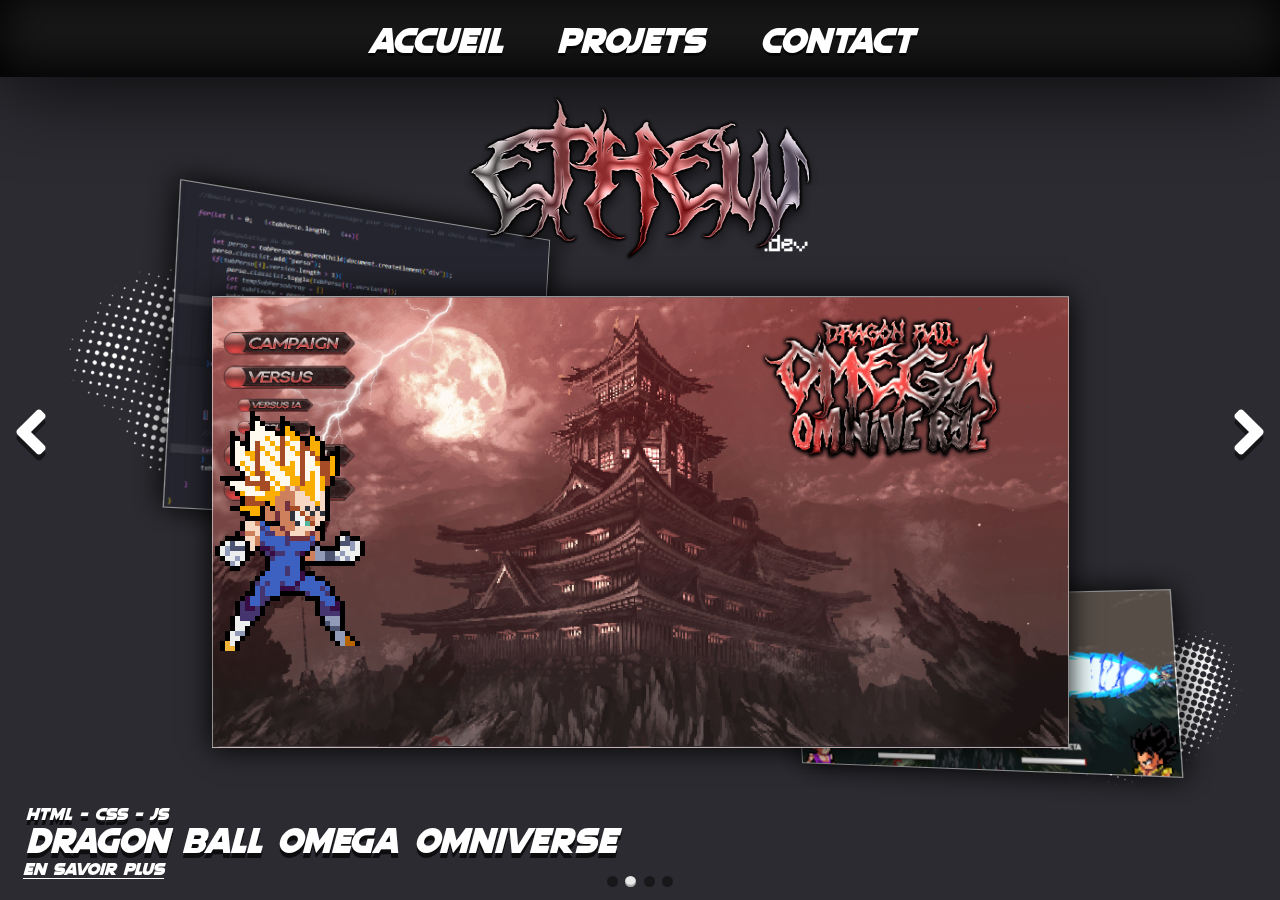
==== index.html @ 30f1e47d "up" ====
<!DOCTYPE html>


<html lang="en">

    <head>

        <meta charset="UTF-8"> 
        <meta name="viewport" content ="width-device-width, initial-scale=1.0">
        <meta http-equiv="X-UA-Compatible" content="ie=edge">
        <link rel="stylesheet" href="css/style.css" />
        <title>Ethew.dev</title>

    </head>

    <body>
        <div class = "loadingPage" id ="loadingPage">
        </div>

        <div class = "header">

            <div class="centeringHeader">
                <h1><a href = "index.html">ACCUEIL</a></h1>
                <h1><a href = "html/projetpage.html">PROJETS</a></h1>
                <h1>CONTACT</h1>
            </div>

        </div>

        <div class="bodyInside" id="bodyInside">
            <div class ="centering">
                <div class ="logoTop" id="logoChange"></div>
            </div>
                <div class ="insideBodyCaroussel" id="carousselInside">
                    <div class ="caroussel">
                        <img src = "image/fx/halftone.png" class="halftone">
                        <img src = "image/fx/halftone2.png" class="halftone2">
                        <img src ="image/dragonBallOmega/Capture.PNG" class="codeIn">
                        <img src ="image/dragonBallOmega/Capture2.PNG" class="prevuIn">
                        <img src ="image/dragonBallOmega/majinVshowcase.png" class ="showPerso">
                        <div class ="test1"></div>
                        <h1>DRAGON BALL OMEGA OMNIVERSE</h1>
                        <h2>HTML - CSS - JS</h2>
                        <a href="index.html" class = "linkMore">EN SAVOIR PLUS</a>
                        <svg viewBox="0 0 256 512" width="100" class ="goRight" id="goRightB" title="angle-right">
                            <path d="M224.3 273l-136 136c-9.4 9.4-24.6 9.4-33.9 0l-22.6-22.6c-9.4-9.4-9.4-24.6 0-33.9l96.4-96.4-96.4-96.4c-9.4-9.4-9.4-24.6 0-33.9L54.3 103c9.4-9.4 24.6-9.4 33.9 0l136 136c9.5 9.4 9.5 24.6.1 34z" />
                        </svg>
                        <svg viewBox="0 0 256 512" width="100" class ="goLeft" id="goLeftB" title="angle-right">
                            <path d="M224.3 273l-136 136c-9.4 9.4-24.6 9.4-33.9 0l-22.6-22.6c-9.4-9.4-9.4-24.6 0-33.9l96.4-96.4-96.4-96.4c-9.4-9.4-9.4-24.6 0-33.9L54.3 103c9.4-9.4 24.6-9.4 33.9 0l136 136c9.5 9.4 9.5 24.6.1 34z" />
                        </svg>
                    </div>
                    <div class ="caroussel" id="car1">
                        <img src ="image/goblinSeeker/Capture.png" class="codeIn">
                        <img src ="image/goblinSeeker/Capture2.png" class="prevuIn">
                        <div class ="test1"></div>
                        <h1>GOBLIN SEEK</h1>
                        <h2>HTML - CSS - Electron.JS</h2>
                        <a href="index.html" class = "linkMore">EN SAVOIR PLUS</a>
                        <svg viewBox="0 0 256 512" width="100" class ="goRight" id="goRightB1" title="angle-right">
                            <path d="M224.3 273l-136 136c-9.4 9.4-24.6 9.4-33.9 0l-22.6-22.6c-9.4-9.4-9.4-24.6 0-33.9l96.4-96.4-96.4-96.4c-9.4-9.4-9.4-24.6 0-33.9L54.3 103c9.4-9.4 24.6-9.4 33.9 0l136 136c9.5 9.4 9.5 24.6.1 34z" />
                        </svg>
                        <svg viewBox="0 0 256 512" width="100" class ="goLeft" id="goLeftB1" title="angle-right">
                            <path d="M224.3 273l-136 136c-9.4 9.4-24.6 9.4-33.9 0l-22.6-22.6c-9.4-9.4-9.4-24.6 0-33.9l96.4-96.4-96.4-96.4c-9.4-9.4-9.4-24.6 0-33.9L54.3 103c9.4-9.4 24.6-9.4 33.9 0l136 136c9.5 9.4 9.5 24.6.1 34z" />
                        </svg>
                    </div>
                    <div class ="caroussel" id="car3">
                        <img src ="image/fallenNecromancer/Capture.PNG" class="codeIn">
                        <img src ="image/fallenNecromancer/Capture2.png" class="prevuIn">
                        <div class ="test1"></div>
                        <h1>FALLEN NECROMANCER</h1>
                        <h2>C# UNITY</h2>
                        <a href="index.html" class = "linkMore">EN SAVOIR PLUS</a>
                        <svg viewBox="0 0 256 512" width="100" class ="goRight" id="goRightB2" title="angle-right">
                            <path d="M224.3 273l-136 136c-9.4 9.4-24.6 9.4-33.9 0l-22.6-22.6c-9.4-9.4-9.4-24.6 0-33.9l96.4-96.4-96.4-96.4c-9.4-9.4-9.4-24.6 0-33.9L54.3 103c9.4-9.4 24.6-9.4 33.9 0l136 136c9.5 9.4 9.5 24.6.1 34z" />
                        </svg>
                        <svg viewBox="0 0 256 512" width="100" class ="goLeft" id="goLeftB2" title="angle-right">
                            <path d="M224.3 273l-136 136c-9.4 9.4-24.6 9.4-33.9 0l-22.6-22.6c-9.4-9.4-9.4-24.6 0-33.9l96.4-96.4-96.4-96.4c-9.4-9.4-9.4-24.6 0-33.9L54.3 103c9.4-9.4 24.6-9.4 33.9 0l136 136c9.5 9.4 9.5 24.6.1 34z" />
                        </svg>
                    </div>
                    <div class ="caroussel" id="car4">
                        <img src ="image/gameint/Capture.png" class="codeIn">
                        <img src ="image/gameint/Capture2.png" class="prevuIn">
                        <div class ="test1"></div>
                        <h1>GAME INT</h1>
                        <h2>HTML - CSS</h2>
                        <a href="index.html" class = "linkMore">EN SAVOIR PLUS</a>
                        <svg viewBox="0 0 256 512" width="100" class ="goRight" id="goRightB3" title="angle-right">
                            <path d="M224.3 273l-136 136c-9.4 9.4-24.6 9.4-33.9 0l-22.6-22.6c-9.4-9.4-9.4-24.6 0-33.9l96.4-96.4-96.4-96.4c-9.4-9.4-9.4-24.6 0-33.9L54.3 103c9.4-9.4 24.6-9.4 33.9 0l136 136c9.5 9.4 9.5 24.6.1 34z" />
                        </svg>
                        <svg viewBox="0 0 256 512" width="100" class ="goLeft" id="goLeftB3" title="angle-right">
                            <path d="M224.3 273l-136 136c-9.4 9.4-24.6 9.4-33.9 0l-22.6-22.6c-9.4-9.4-9.4-24.6 0-33.9l96.4-96.4-96.4-96.4c-9.4-9.4-9.4-24.6 0-33.9L54.3 103c9.4-9.4 24.6-9.4 33.9 0l136 136c9.5 9.4 9.5 24.6.1 34z" />
                        </svg>
                        
                    </div>
                </div>
                <div class="centering">
                    <div class ="loadingSlider" id="loadingSlide">
                        <div class ="loader"></div>
                        <div class ="loader"></div>
                        <div class ="loader"></div>
                        <div class ="loader"></div>
                    </div>
                </div>
        </div>

        <script type="text/javascript" src="script/script.js"></script>

    </body>

</html>
---- css/style.css ----
@font-face 
{
  font-family: Quicksilver;
  src: url("../fonts/Quicksilver\ Italic.otf");
}


*{
    margin: 0;
}

html, body, div, span, applet, object, iframe,
h1, h2, h3, h4, h5, h6, p, blockquote, pre,
a, abbr, acronym, address, big, cite, code,
del, dfn, em, img, ins, kbd, q, s, samp,
small, strike, strong, sub, sup, tt, var,
b, u, i, center,
dl, dt, dd, ol, ul, li,
fieldset, form, label, legend,
table, caption, tbody, tfoot, thead, tr, th, td,
article, aside, canvas, details, embed, 
figure, figcaption, footer, header, hgroup, 
menu, nav, output, ruby, section, summary,
time, mark, audio, video {
    margin: 0;
    padding: 0;
    border: 0;
    font-size: 100%;
    font: inherit;
    vertical-align: baseline;
}

body{
    background-color: rgb(44, 43, 49);
    overflow-x: hidden;
}

/** HEADER **/

.header{
    position: fixed;
    top: 0%;
    height: 8.5vh;
    width: 100%;
    background-color: rgb(24, 24, 24);
    box-shadow: inset 0vh -1vh 5vh black;
    filter: drop-shadow(0vh 0vh 5vh black);
}

.centeringHeader{
    width: 100%;
    height: 100%;
    display: flex;
    justify-content: center;
    align-items: center;
}

.centeringHeader h1{
    font-family: Quicksilver;
    color: white;
    font-size: 4vh;
    margin-left: 3vh;
    margin-right: 3vh;
    cursor: pointer;
    text-shadow: 0vh 0.35vh 0 rgba(0, 0, 0, 0.692);
}

h1 a{
    text-decoration: none;
    color: white;
}

/** HEADER **/

/** BODY **/

.centering{
    display: flex;
    justify-content: center;
}

.logoTop{
    margin-top: 10.5vh;
    width: 40vh;
    height: 20vh;
    transition:all 1s;
    background-size: cover;
    background-image: url(../image/Logo/EthewDevLogo.png);
}

.logoTop.blue{
    background-image: url(../image/Logo/EthewDevLogoBlue.png);
}
.logoTop.red{
    background-image: url(../image/Logo/EthewDevLogo.png);
}
.logoTop.green{
    background-image: url(../image/Logo/EthewDevLogoGreen.png);
}

/** BODY **/
/* test */
/* CAROUSSEL 1*/


.insideBodyCaroussel{
    position: absolute;
    transition: all 1s;
    transition-timing-function: cubic-bezier(.22,.76,.2,.97);
    top: 0%;
    height: 100%;
    width: 100%;
    z-index: -1;
}

.caroussel{
    position: absolute;
    top: 18%;
    width: 100%;
    height: 80%;
    display: flex;
    justify-content: center;
    align-items: center;
    z-index: -1;
    perspective: 900px;
}

.test1{
    width: 95vh;
    height: 50vh;
    background-image: url(../image/dragonBallOmega/taleng.png);
    background-size: cover;
    background-position: center;
    box-shadow: 0vh 0vh 3vh black;
    z-index: 1;
    animation: imageIn 1.5s;
    border-style: solid;
    border-color: rgba(255, 255, 255, 0.5);
    border-width: 0.10vh;
}

#car1 .test1{
    background-image: url(../image/goblinSeeker/taleng.png);
    background-size: cover;
    background-position: center;
    box-shadow: 0vh 0vh 3vh black;
    z-index: 1;
    animation: imageIn 1.5s;
    border-style: solid;
    border-color: rgba(255, 255, 255, 0.5);
    border-width: 0.10vh;
}

#car3 .test1{
    background-image: url(../image/fallenNecromancer/taleng.png);
}
#car4 .test1{
    background-image: url(../image/gameint/taleng.png);
}

.halftone{
    width: 20%;
    position: absolute;
    top: 10%;
    left: 5%;
}

.halftone2{
    width: 20%;
    position: absolute;
    bottom: 12%;
    right: 3%;
}

@keyframes imageIn{
    from{
        opacity: 50%;
        transform: scale(0.75);
        transform: rotateY(0deg) rotateX(10deg) rotateZ(0deg);
    }to{
        opacity: 100;
        transform: scale(1);
    }
}

.codeIn{
    transform: rotateY(20deg) rotateX(-2deg) rotateZ(3deg);
    position: absolute;
    top: 7%;
    left: 15%;
    width: 27.5%;
    z-index: 0;
    box-shadow: 0vh 0vh 3vh black;
    animation: animCodeIn 1.5s;
    border-style: solid;
    border-color: rgba(255, 255, 255, 0.5);
    border-width: 0.10vh;
}

.showPerso{
    position: absolute;
    top: 29%;
    z-index: 2;
    width: 25%;
    left: 12.5%;
    image-rendering: pixelated;
    animation: appearM 3s;
}

@keyframes appearM {
    from{
        opacity: 0;
    }to{
        opacity: 100;
    }
}

@keyframes animCodeIn {
    from{
        opacity: 0;
        transform: rotateY(0deg) rotateX(0deg) rotateZ(0deg);
    }to{
        opacity: 100;
        transform: rotateY(20deg) rotateX(-2deg) rotateZ(3deg);
    }
}

.prevuIn{
    transform: rotateY(-20deg) rotateX(2deg) rotateZ(-3deg);
    position: absolute;
    top: 60%;
    right: 10%;
    width: 27.5%;
    z-index: 0;
    animation: animPrevuIn 1.5s;
    box-shadow: 0vh 0vh 3vh black;
    border-style: solid;
    border-color: rgba(255, 255, 255, 0.5);
    border-width: 0.10vh;
}

@keyframes animPrevuIn {
    from{
        opacity: 0;
        transform: rotateY(0deg) rotateX(0deg) rotateZ(0deg);
    }to{
        opacity: 100;
        transform: rotateY(-20deg) rotateX(2deg) rotateZ(-3deg);
    }
}

.caroussel h1{
    font-family: Quicksilver;
    left: 2%;
    position: absolute;
    bottom: 3%;
    font-size: 4vh;
    color: white;
    text-shadow: 0vh 0.5vh 0 rgba(0, 0, 0, 0.692);
}

.caroussel h2{
    font-family: Quicksilver;
    left: 2%;
    position: absolute;
    bottom: 8%;
    font-size: 2vh;
    color: white;
    text-shadow: 0vh 0.5vh 0 rgba(0, 0, 0, 0.692);
    
}

.linkMore{
    font-family: Quicksilver;
    bottom: 0.35%;
    left: 1.8%;
    text-underline-offset : 3px;
    color: rgb(255, 255, 255);
    text-decoration-thickness : 0px;
    text-decoration:underline;
    transition: all 0.5s;
    position: absolute;
    font-size: 2vh;
    transition: all 1s;
}

.linkMore:hover{
    animation: hoverAnim 1s;
    color: rgb(0, 0, 0);
    text-underline-offset : -1.6vh;
    text-decoration-thickness : 2vh;
    text-decoration-skip-ink : none;
    transition: all 1s;
    text-decoration-color: rgb(255, 255, 255);
}

@keyframes hoverAnim {
    from{
        text-underline-offset : 3px;
        text-decoration-thickness : 0px;
    }to{
        text-underline-offset : -1.6vh;
        text-decoration-thickness : 2vh;
        text-decoration-skip-ink : none;
    }
}

.goRight{
    position: absolute;
    width: 4vh;
    top: 26vh;
    right: 1%;
    fill: white;
    filter: drop-shadow(0 0.75vh 0 rgba(0, 0, 0, 0.5));
    
    cursor: pointer;
}

.goLeft{
    position: absolute;
    width: 4vh;
    top: 26vh;
    left: 1%;
    transform: rotateY(180deg);
    fill: white;
    filter: drop-shadow(0 0.75vh 0 rgba(0, 0, 0, 0.5));
    cursor: pointer;
}

#car1{
    left:-100%;
}

#car3{
    left:100%;
}

#car4{
    left: 200%;
}

.loadingSlider{
    display: flex;
    justify-content: center;
    position: absolute;
    bottom: 1%;
}

.loader{
    width: 1.25vh;
    height: 1.25vh;
    background-color: rgba(0, 0, 0, 0.452);
    transition: all 1s;
    margin: 0.4vh;
    border-radius: 50%;
}

.loader.active{
    background-color: rgba(255, 255, 255, 0.897);
    transition: all 5s;
    box-shadow: inset 0vh -0.25vh 0 rgba(0, 0, 0, 0.26);
}

.loadingPage{
    background-color: black;
    position: fixed;
    top: 0%;
    width: 100%;
    height: 100%;
    animation-fill-mode: both;
    z-index: 10;
    opacity: 100%;
    transition: all 1s;
}

.loadingPage.disapear{
    transition: all 1s;
    opacity: 0%;
    pointer-events: none;
    display: flex;
    align-items: center;
    justify-content: center;
    image-rendering:pixelated;
}

.loaderPage{
    width: 50%;
    pointer-events: none;
}

/* CAROUSSEL 1*/
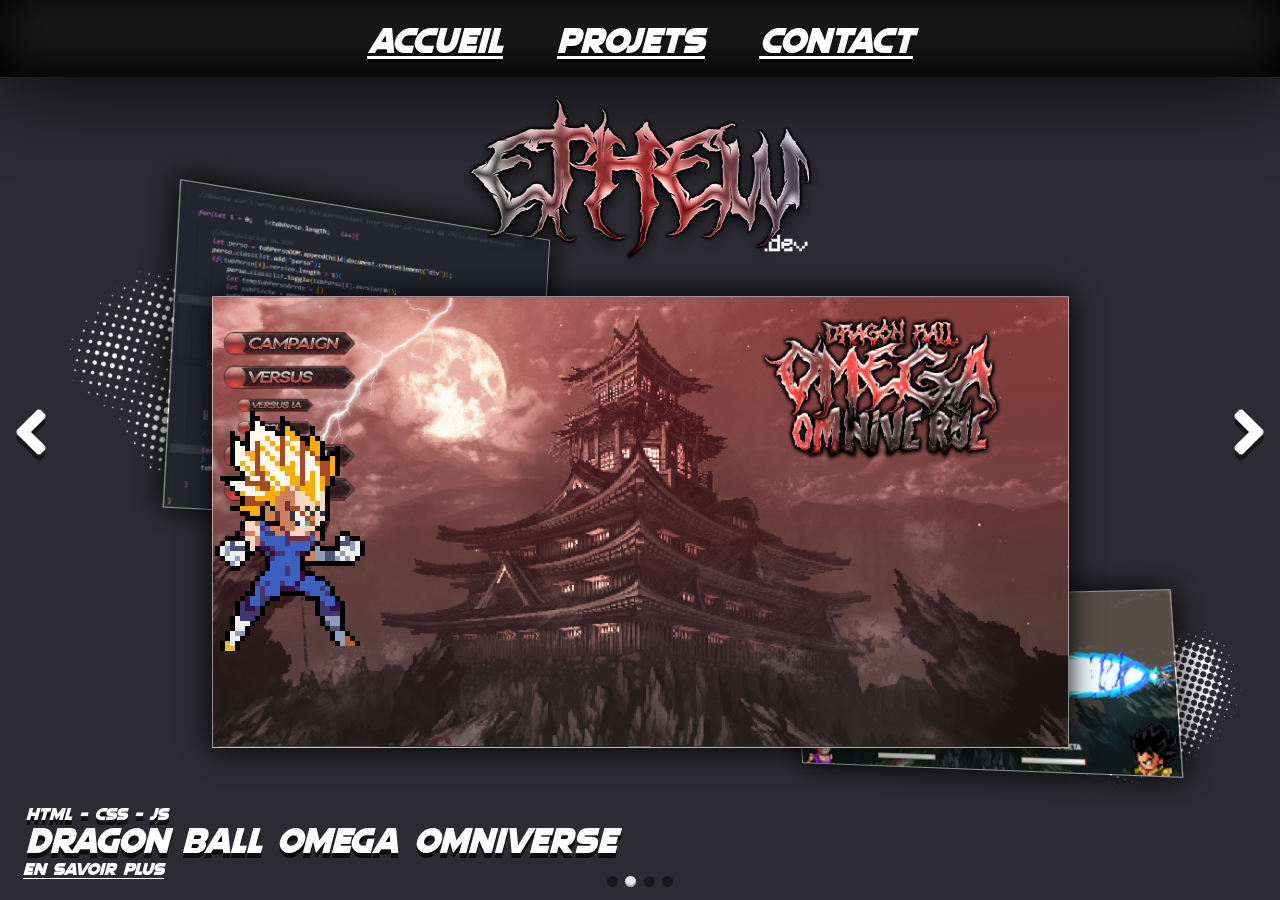
==== commit d272c993: "up" ====
--- a/index.html
+++ b/index.html
@@ -22,7 +22,7 @@
             <div class="centeringHeader">
                 <h1><a href = "index.html">ACCUEIL</a></h1>
                 <h1><a href = "html/projetpage.html">PROJETS</a></h1>
-                <h1>CONTACT</h1>
+                <h1><a href = "index.html">CONTACT</a></h1>
             </div>
 
         </div>
--- a/css/style.css
+++ b/css/style.css
@@ -66,8 +66,35 @@
 }
 
 h1 a{
-    text-decoration: none;
+    text-underline-offset : 3px;
+    color: rgb(255, 255, 255);
+    text-decoration-thickness : 0px;
+    text-decoration:underline;
     color: white;
+    transition: all 0.5s;
+}
+
+h1 a:hover{
+    animation: hoverAnim2 1s;
+    color: rgb(0, 0, 0);
+    text-underline-offset : -3.25vh;
+    text-decoration-thickness : 4vh;
+    text-decoration-skip-ink : none;
+    transition: all 1s;
+    text-shadow: 0vh 0.35vh 0 rgba(228, 162, 162, 0.89);
+    text-decoration-color: rgb(255, 255, 255);
+}
+
+
+@keyframes hoverAnim2 {
+    from{
+        text-underline-offset : 3px;
+        text-decoration-thickness : 0px;
+    }to{
+        text-underline-offset : -3.25vh;
+        text-decoration-thickness : 4vh;
+        text-decoration-skip-ink : none;
+    }
 }
 
 /** HEADER **/
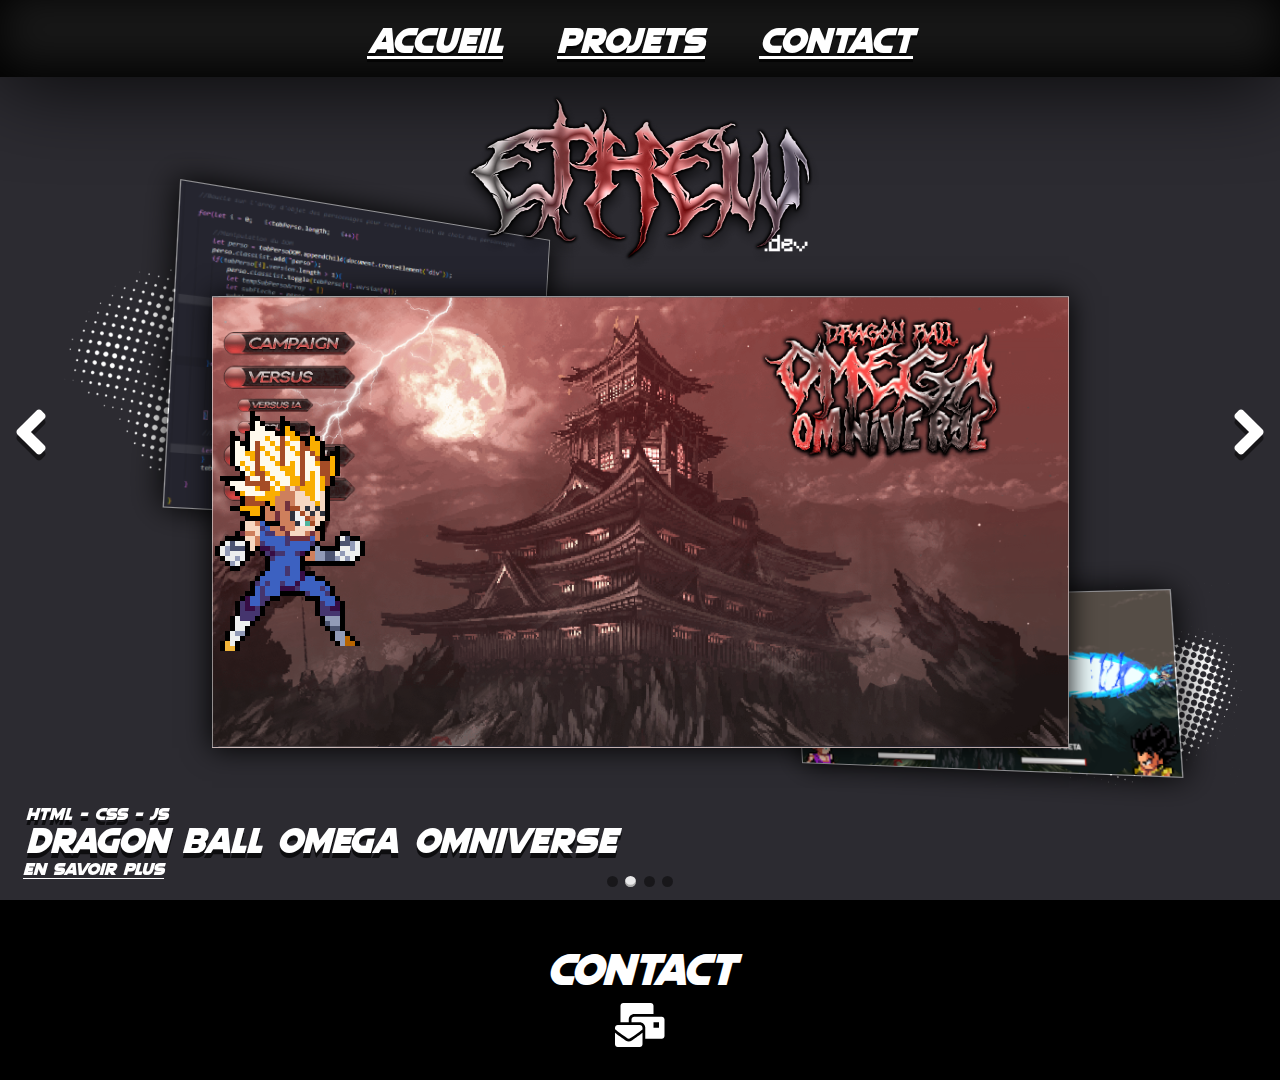
==== commit ac7da76f: "up" ====
--- a/index.html
+++ b/index.html
@@ -22,13 +22,13 @@
             <div class="centeringHeader">
                 <h1><a href = "index.html">ACCUEIL</a></h1>
                 <h1><a href = "html/projetpage.html">PROJETS</a></h1>
-                <h1><a href = "index.html">CONTACT</a></h1>
+                <h1><a href = "#footer">CONTACT</a></h1>
             </div>
 
         </div>
 
         <div class="bodyInside" id="bodyInside">
-            <div class ="centering">
+            <div class ="centering" id="logocenter">
                 <div class ="logoTop" id="logoChange"></div>
             </div>
                 <div class ="insideBodyCaroussel" id="carousselInside">
@@ -103,6 +103,17 @@
                 </div>
         </div>
 
+        <footer id="footer">
+            <div class = "contact">Contact</div>
+            <div class = "contactContent" id="contactContent">
+                    <a href = "mailto:ethancarollo@gmail.com">
+                      <svg viewBox="0 0 576 512" width="5.5vh" class = "iconContact" title="mail-bulk">
+                            <path d="M160 448c-25.6 0-51.2-22.4-64-32-64-44.8-83.2-60.8-96-70.4V480c0 17.67 14.33 32 32 32h256c17.67 0 32-14.33 32-32V345.6c-12.8 9.6-32 25.6-96 70.4-12.8 9.6-38.4 32-64 32zm128-192H32c-17.67 0-32 14.33-32 32v16c25.6 19.2 22.4 19.2 115.2 86.4 9.6 6.4 28.8 25.6 44.8 25.6s35.2-19.2 44.8-22.4c92.8-67.2 89.6-67.2 115.2-86.4V288c0-17.67-14.33-32-32-32zm256-96H224c-17.67 0-32 14.33-32 32v32h96c33.21 0 60.59 25.42 63.71 57.82l.29-.22V416h192c17.67 0 32-14.33 32-32V192c0-17.67-14.33-32-32-32zm-32 128h-64v-64h64v64zm-352-96c0-35.29 28.71-64 64-64h224V32c0-17.67-14.33-32-32-32H96C78.33 0 64 14.33 64 32v192h96v-32z" />
+                      </svg>
+                    </a>
+            </div>
+        </footer>
+
         <script type="text/javascript" src="script/script.js"></script>
 
     </body>
--- a/css/style.css
+++ b/css/style.css
@@ -31,6 +31,7 @@
 }
 
 body{
+    scroll-behavior: smooth;
     background-color: rgb(44, 43, 49);
     overflow-x: hidden;
 }
@@ -417,3 +418,77 @@
 
 /* CAROUSSEL 1*/
 
+footer{
+    position: absolute;
+    top: 100%;
+    width: 100%;
+    height: 20vh;
+    background-color: black;
+    display: flex;
+    justify-content: center;
+    flex-direction: column;
+    align-items: center;
+}
+
+footer .contact{
+    font-family: Quicksilver;
+    margin-top: 1vh;
+    color: white;
+    font-size: 5vh;
+    width: 100%;
+    text-align: center;
+}
+
+footer .contactContent{
+    font-family: Quicksilver;
+    margin-top: 1vh;
+    fill: white;
+    display: flex;
+    justify-content: center;
+}
+
+footer .iconContact{
+    margin-right: 2vh;
+    margin-left: 2vh;
+    cursor: pointer;
+}
+
+/************************/
+
+@media (orientation: portrait) {
+    body{
+    }
+
+    #carousselInside{
+        display: none;
+    }
+
+    .centering {
+        display: none;
+        justify-content: center;
+    }
+
+    #logocenter{
+        display: flex;
+    }
+
+    .centeringHeader h1 {
+        font-family: Quicksilver;
+        color: white;
+        font-size: 6vw;
+        margin-left: 3vw;
+        margin-right: 3vw;
+        cursor: pointer;
+        text-shadow: 0vh 0.35vh 0 rgb(0 0 0 / 69%);
+    }
+
+    .logoTop{
+        margin-top: 10.5vh;
+        width: 40vh;
+        height: 20vh;
+        transition: all 1s;
+        background-size: cover;
+        background-image: url(../image/Logo/EthewDevLogo.png);
+    }
+}
+
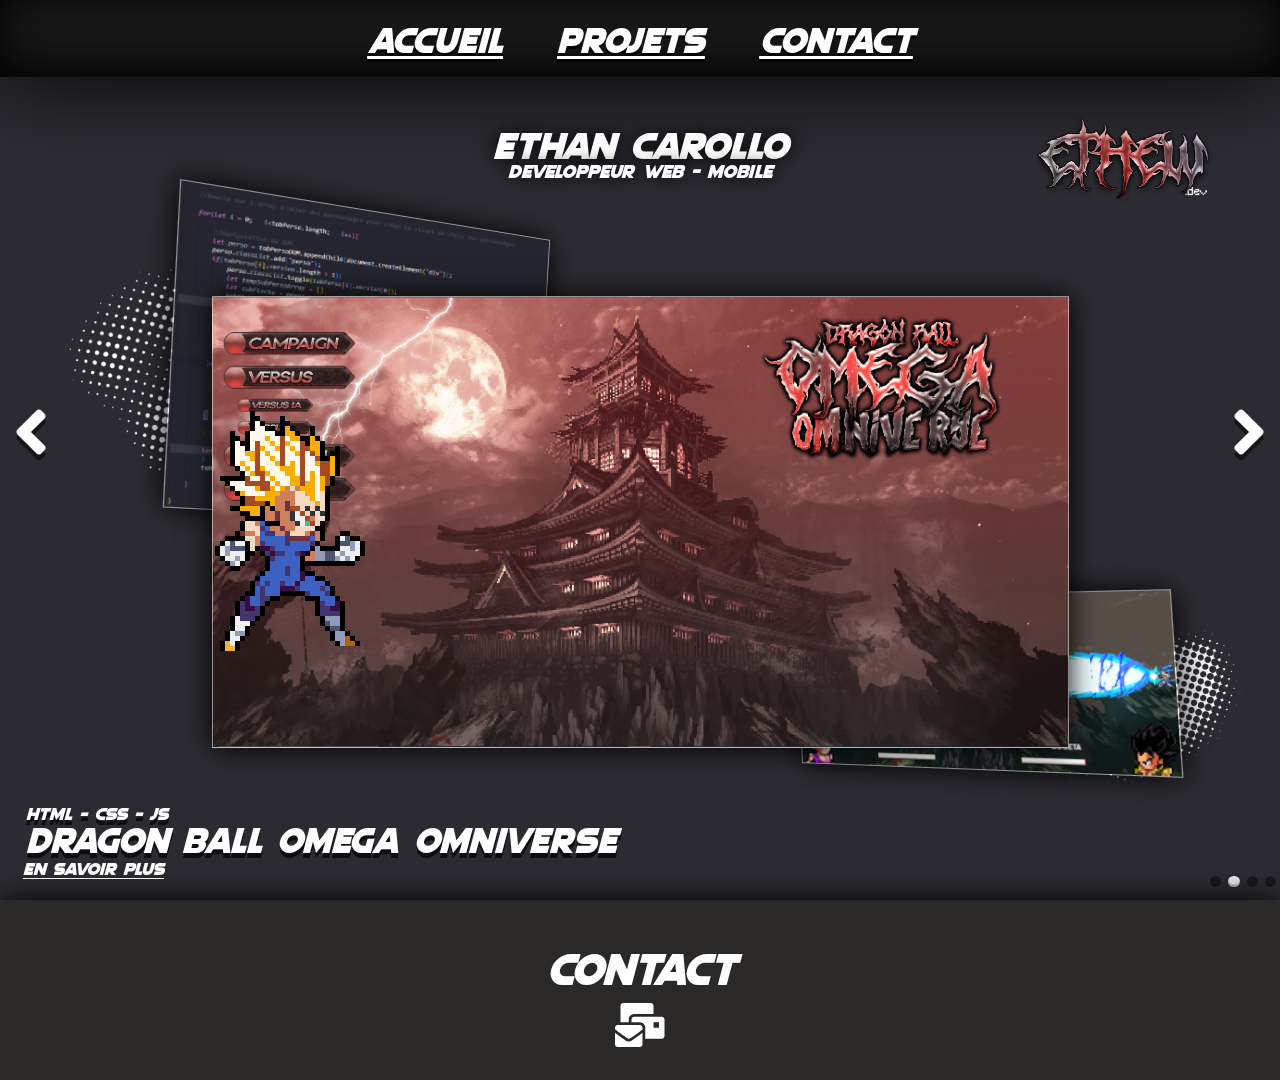
==== commit 9ed5599f: "up" ====
--- a/index.html
+++ b/index.html
@@ -6,7 +6,6 @@
     <head>
 
         <meta charset="UTF-8"> 
-        <meta name="viewport" content ="width-device-width, initial-scale=1.0">
         <meta http-equiv="X-UA-Compatible" content="ie=edge">
         <link rel="stylesheet" href="css/style.css" />
         <title>Ethew.dev</title>
@@ -28,6 +27,8 @@
         </div>
 
         <div class="bodyInside" id="bodyInside">
+            <h1 class = "name">Ethan CAROLLO<br><span>Developpeur web - mobile</span></h1>
+
             <div class ="centering" id="logocenter">
                 <div class ="logoTop" id="logoChange"></div>
             </div>
@@ -102,7 +103,14 @@
                     </div>
                 </div>
         </div>
-
+        <div class = "mobileContent">
+            <img src = "image/dragonBallOmega/Capture5.PNG" class = "image1">
+            <img src = "image/gameint/taleng.png" class = "image2">
+            <img src = "image/goblinSeeker/Capture3.PNG" class = "image3">
+        </div>
+        <div class ="centeringTxT">
+            <h1 class ="displayButton"><a href = "html/projetpage.html">VOIR LES PROJETS</a></h1>
+        </div>
         <footer id="footer">
             <div class = "contact">Contact</div>
             <div class = "contactContent" id="contactContent">
--- a/css/style.css
+++ b/css/style.css
@@ -104,13 +104,15 @@
 
 .centering{
     display: flex;
-    justify-content: center;
+    justify-content: right;
+
 }
 
 .logoTop{
-    margin-top: 10.5vh;
-    width: 40vh;
-    height: 20vh;
+    margin-top: 13vh;
+    margin-right: 7.5vh;
+    width: 20vh;
+    height: 10vh;
     transition:all 1s;
     background-size: cover;
     background-image: url(../image/Logo/EthewDevLogo.png);
@@ -423,10 +425,11 @@
     top: 100%;
     width: 100%;
     height: 20vh;
-    background-color: black;
+    background-color:rgb(43, 40, 40);
     display: flex;
     justify-content: center;
     flex-direction: column;
+    box-shadow: 0 0 3vh black;
     align-items: center;
 }
 
@@ -453,7 +456,28 @@
     cursor: pointer;
 }
 
+.name{
+    font-family: Quicksilver;
+    position: absolute;
+    left: 0%;
+    top: 15%;
+    width: 100%;
+    text-align: center;
+    font-size: 3vw;
+    line-height: 1.5vw;
+    color: white;
+    text-shadow: 0 0 2vh black;
+}
+
+.name span{
+    font-size: 1.5vw;
+}
+
 /************************/
+
+.mobileContent{display:none}
+
+.displayButton{display: none;}
 
 @media (orientation: portrait) {
     body{
@@ -470,6 +494,7 @@
 
     #logocenter{
         display: flex;
+        margin-right: 0;
     }
 
     .centeringHeader h1 {
@@ -482,13 +507,88 @@
         text-shadow: 0vh 0.35vh 0 rgb(0 0 0 / 69%);
     }
 
+    .name{
+        font-family: Quicksilver;
+        position: absolute;
+        left: 0%;
+        top: 20%;
+        margin-right: 0;
+        width: 100%;
+        text-align: center;
+        font-size: 3vh;
+        line-height: 1.5vh;
+        color: white;
+        text-shadow: 0 0 2vh black;
+    }
+    
+    .name span{
+        font-size: 1.5vh;
+    }
+
     .logoTop{
+        margin-right: 0;
         margin-top: 10.5vh;
-        width: 40vh;
-        height: 20vh;
+        width: 20vh;
+        height: 10vh;
         transition: all 1s;
         background-size: cover;
         background-image: url(../image/Logo/EthewDevLogo.png);
     }
-}
-
+
+    .centeringTxT{
+        position: absolute;
+        bottom: 6.75%;
+        width: 100%;
+        display: flex;
+        justify-content: center;
+        font-family: Quicksilver;
+    }
+
+    .displayButton{
+        display: block;
+        box-shadow: 0vh 0vh 1.5vh white;
+        padding: 2vw;
+        padding-left: 4vw;
+        padding-right: 4vw;
+        color: white;
+        font-size: 3vh;
+        background-color: black;
+    }
+
+    .mobileContent{
+        display:block;
+        width: 100%;
+        height: 100%;
+        position: absolute;
+        top:0%;
+        perspective:900px;
+        z-index: -1;
+    }
+
+    .image1{
+        position: absolute;
+        left: 6%;
+        box-shadow: 0 0 2vh rgb(75, 57, 57);
+        width: 80vw;
+        bottom: 15%;
+        transform: rotateY(10deg);
+    }
+    .image2{
+        position: absolute;
+        right: 6%;
+        box-shadow: 0 0 2vh rgb(167, 53, 53);
+        width: 80vw;
+        bottom: 35%;
+        transform: rotateY(-10deg);
+    }
+    .image3{
+        position: absolute;
+        left: 6%;
+        box-shadow: 0 0 2vh rgb(83, 184, 58);
+        width: 80vw;
+        bottom: 55%;
+        transform: rotateY(10deg);
+        z-index: 0;
+    }
+}
+
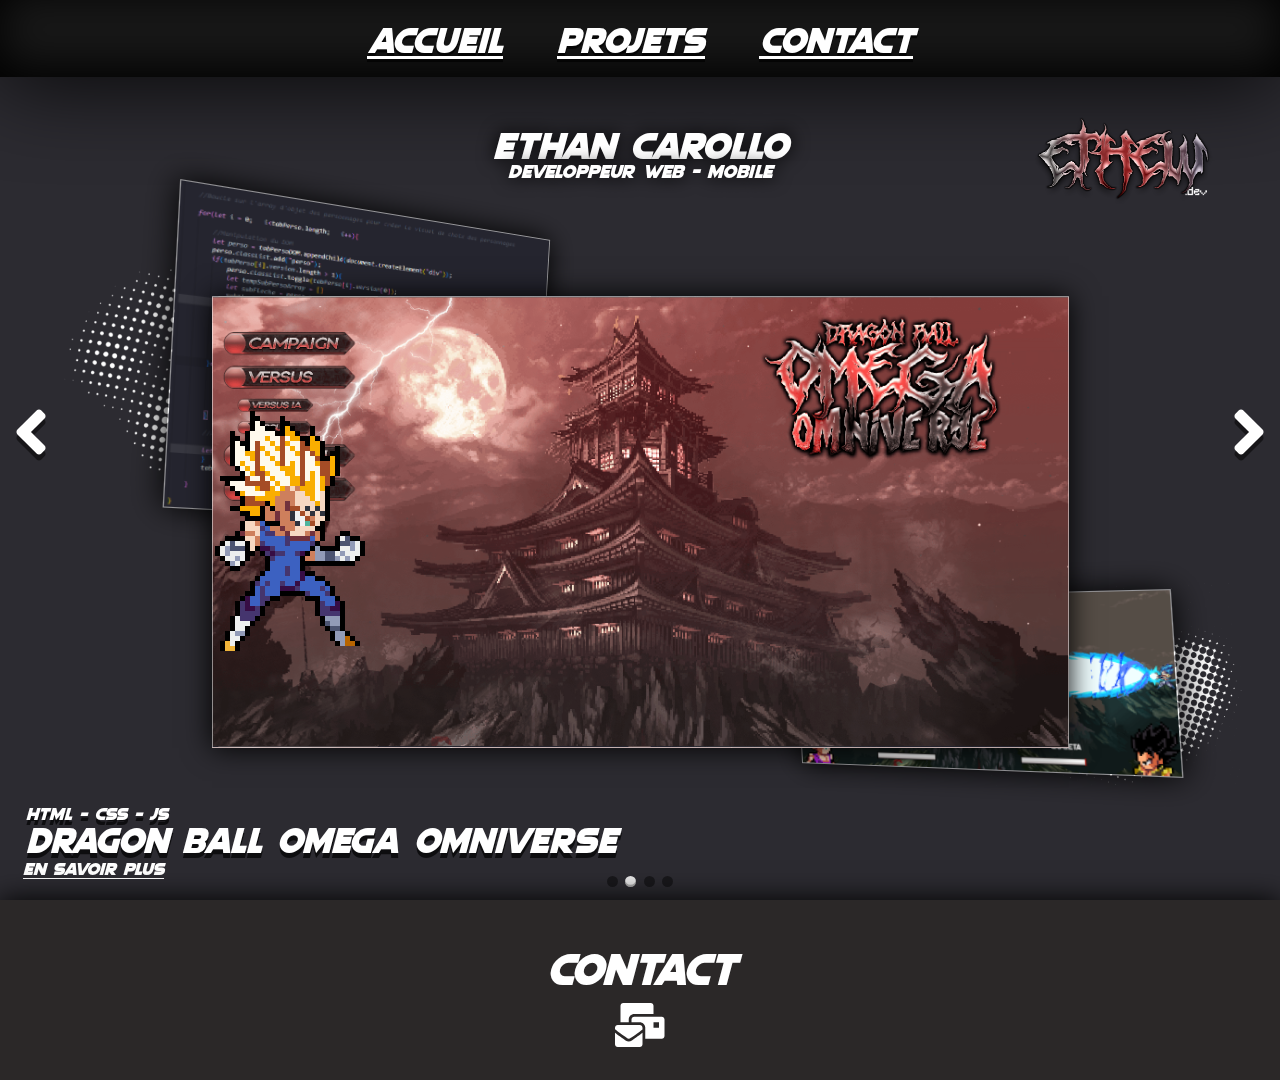
==== commit 38384d0b: "up" ====
--- a/index.html
+++ b/index.html
@@ -94,7 +94,7 @@
                         
                     </div>
                 </div>
-                <div class="centering">
+                <div class="centeringSpec">
                     <div class ="loadingSlider" id="loadingSlide">
                         <div class ="loader"></div>
                         <div class ="loader"></div>
--- a/css/style.css
+++ b/css/style.css
@@ -473,6 +473,11 @@
     font-size: 1.5vw;
 }
 
+.centeringSpec {
+    display: flex;
+    justify-content: center;
+}
+
 /************************/
 
 .mobileContent{display:none}
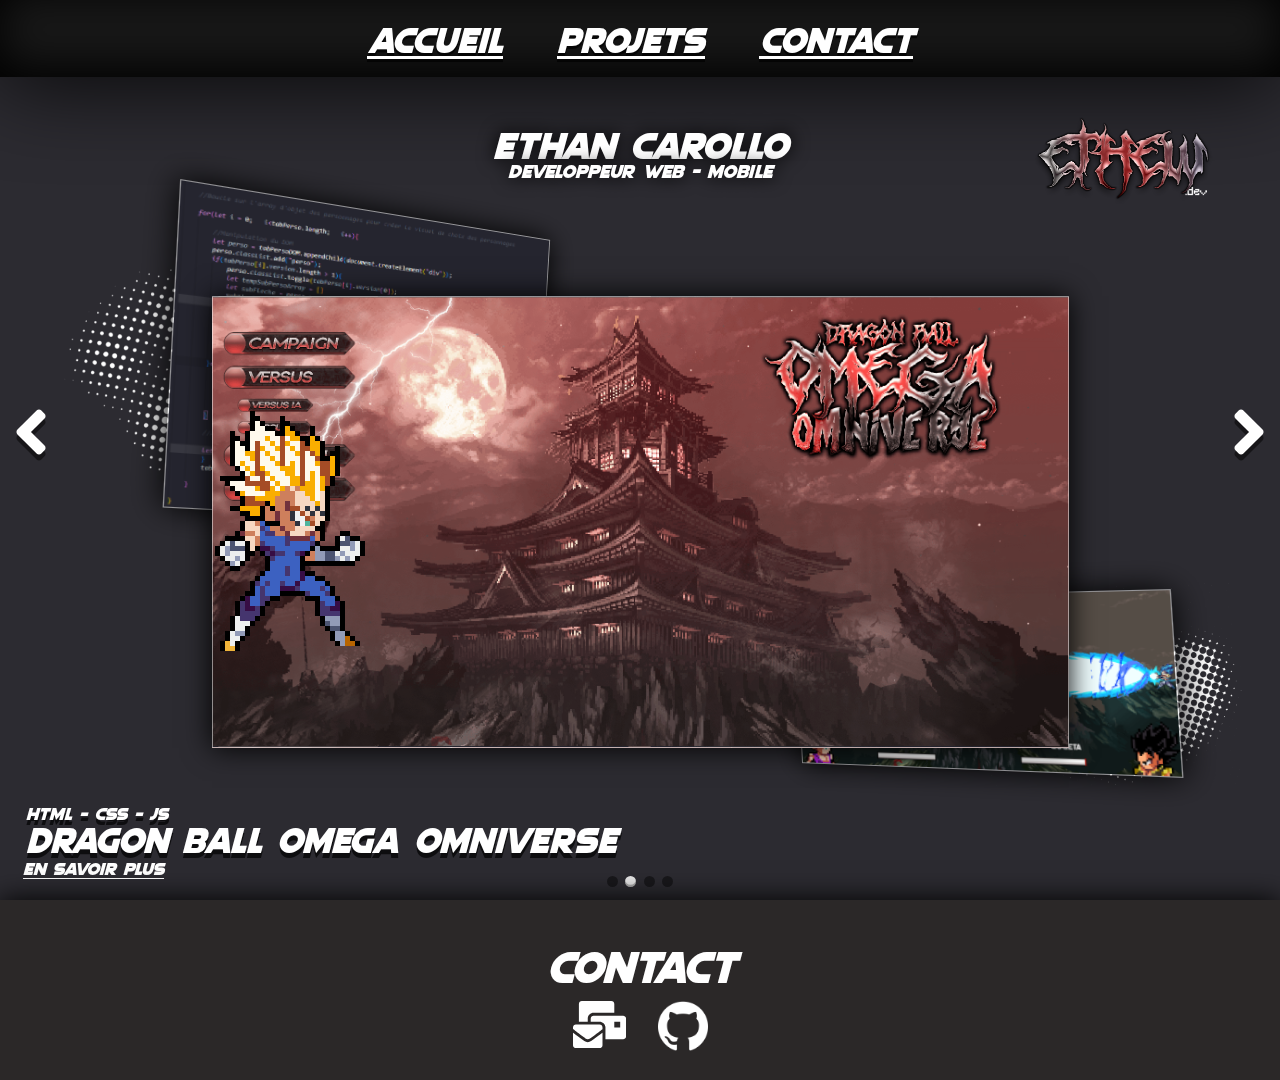
==== commit 496b35f3: "up" ====
--- a/index.html
+++ b/index.html
@@ -115,9 +115,12 @@
             <div class = "contact">Contact</div>
             <div class = "contactContent" id="contactContent">
                     <a href = "mailto:ethancarollo@gmail.com">
-                      <svg viewBox="0 0 576 512" width="5.5vh" class = "iconContact" title="mail-bulk">
+                      <svg viewBox="0 0 576 512" width="5.9vh" class = "iconContact" title="mail-bulk">
                             <path d="M160 448c-25.6 0-51.2-22.4-64-32-64-44.8-83.2-60.8-96-70.4V480c0 17.67 14.33 32 32 32h256c17.67 0 32-14.33 32-32V345.6c-12.8 9.6-32 25.6-96 70.4-12.8 9.6-38.4 32-64 32zm128-192H32c-17.67 0-32 14.33-32 32v16c25.6 19.2 22.4 19.2 115.2 86.4 9.6 6.4 28.8 25.6 44.8 25.6s35.2-19.2 44.8-22.4c92.8-67.2 89.6-67.2 115.2-86.4V288c0-17.67-14.33-32-32-32zm256-96H224c-17.67 0-32 14.33-32 32v32h96c33.21 0 60.59 25.42 63.71 57.82l.29-.22V416h192c17.67 0 32-14.33 32-32V192c0-17.67-14.33-32-32-32zm-32 128h-64v-64h64v64zm-352-96c0-35.29 28.71-64 64-64h224V32c0-17.67-14.33-32-32-32H96C78.33 0 64 14.33 64 32v192h96v-32z" />
                       </svg>
+                    </a>
+                    <a href = "https://github.com/JackyTuneur" target ="_blank">
+                        <img src ="image/Logo/githublogo.png">
                     </a>
             </div>
         </footer>
--- a/css/style.css
+++ b/css/style.css
@@ -450,9 +450,20 @@
     justify-content: center;
 }
 
+.contactContent a {
+    width: 5.5vh;
+    height: 5.5vh;
+    margin-left: 2vh;
+    margin-right: 2vh;
+}
+
+.contactContent a img{
+    width: 5.5vh;
+    height: 5.5vh;
+    filter: invert(1);
+}
+
 footer .iconContact{
-    margin-right: 2vh;
-    margin-left: 2vh;
     cursor: pointer;
 }
 
